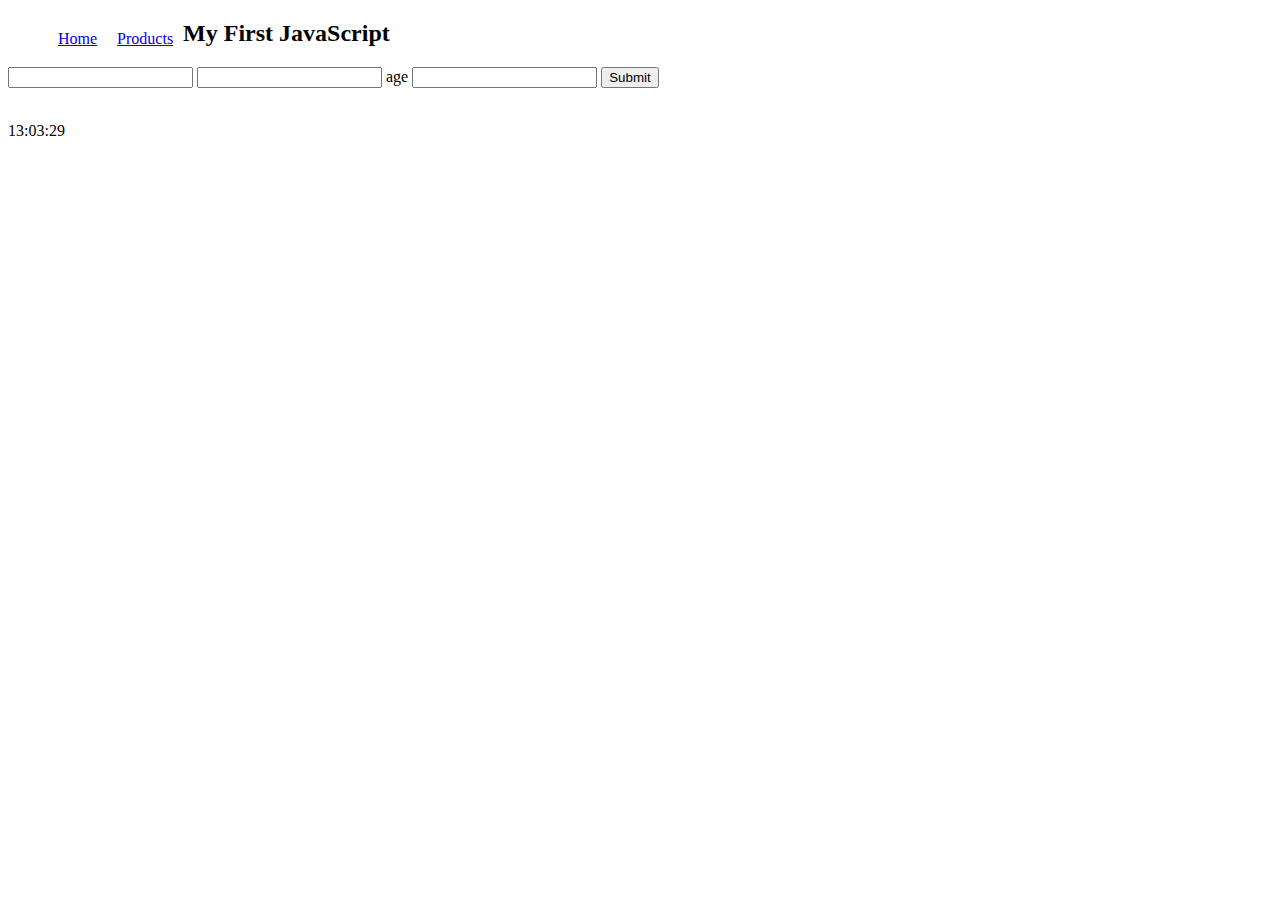
==== marvir/index.html @ 133b390a "2nd" ====
<!DOCTYPE html>
<html>
<head>
<link rel="stylesheet" type="text/css" href="css.css">
<script src="validation.js" type="text/JavaScript"></script>
<div id = "primary_nav_wrap">
<nav>
<ul>
<li><a href= index.html>Home</a></li>
<li>
<a href= products.html> Products</a>
<ul>
<li>
<a href=bridal.html> Bridal </a></li>
</ul>
</li>
</ul>
</nav>
</div>
</head>
<body onload="date()">
<form name ="myForm" action="#" method="get" onsubmit="return Vemail()">
<h2>My First JavaScript</h2>
<input type="text" name="email" id="e">
<input type ="text" name ="name" id="name">
<label>age</label>
<input type="text" name="age" id="age">
<button type="submit"
onclick="Vemail()">Submit</button>
<p id="demo"></p><br>
<label id="demo1"></label>
</form>
</body>
</html>
---- marvir/css.css ----
body{background-color: offwhite;}
#primary_nav_wrap
{
	margin-top:15px
}

#primary_nav_wrap ul li
{list-style:none;
	position:relative;
	float:left;
	margin:0;
	padding:10px;
}
#primary_nav_wrap ul ul
{
	display:none;
	position:absolute;
	top:100%;
	left:0;
	background:#fff;
	
}
#primary_nav_wrap ul ul a
{
	line-height:120%;
	padding:10px 15px;
}
#primary_nav_wrap ul li:hover
{
	background:#f6f6f6
}
#primary_nav_wrap ul li:hover > ul
{
	display:block;
	padding:0px;
}
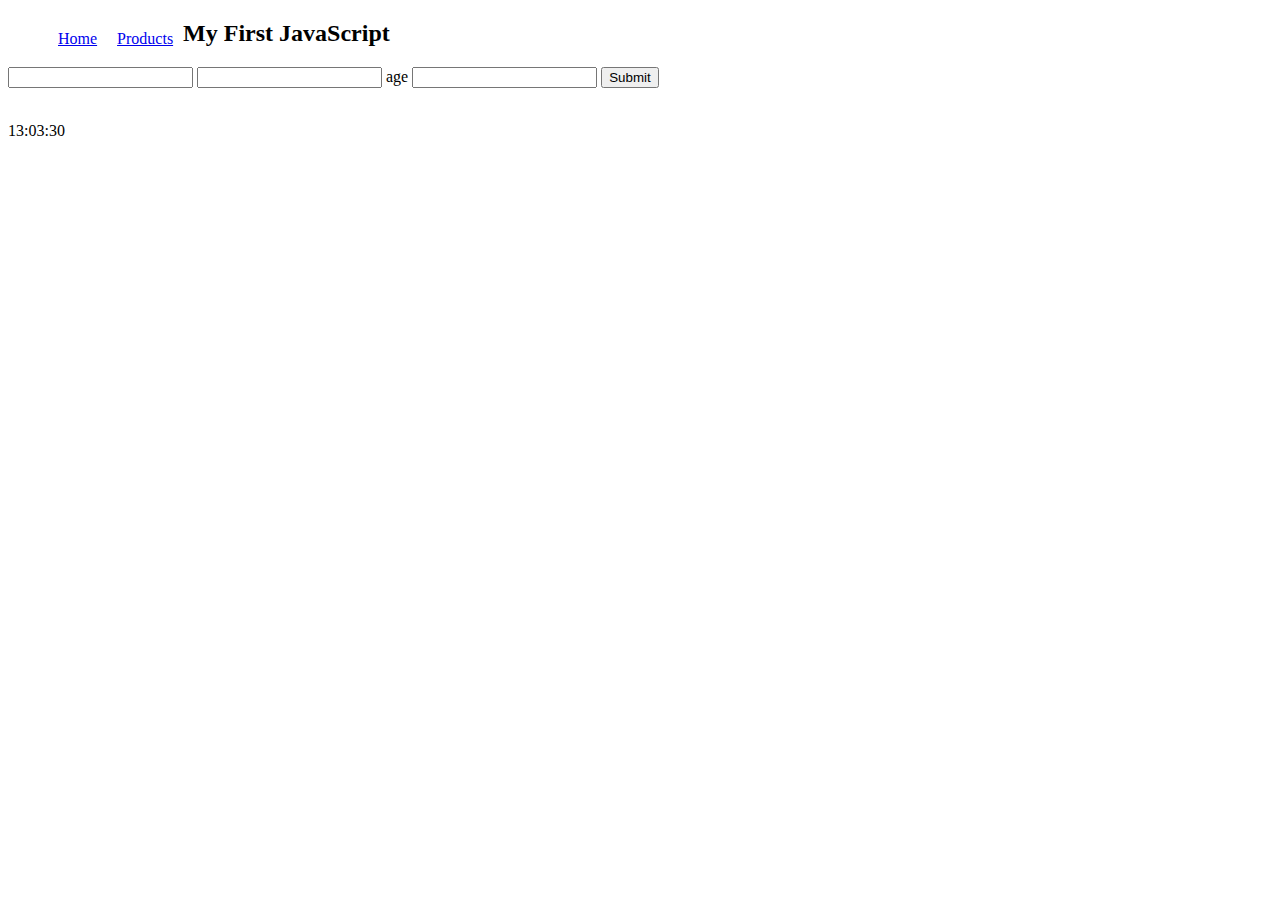
==== commit 6da3b14f: "index" ====
--- a/marvir/index.html
+++ b/marvir/index.html
@@ -29,6 +29,7 @@
 onclick="Vemail()">Submit</button>
 <p id="demo"></p><br>
 <label id="demo1"></label>
+<!-- vvvv -->
 </form>
 </body>
 </html> 
